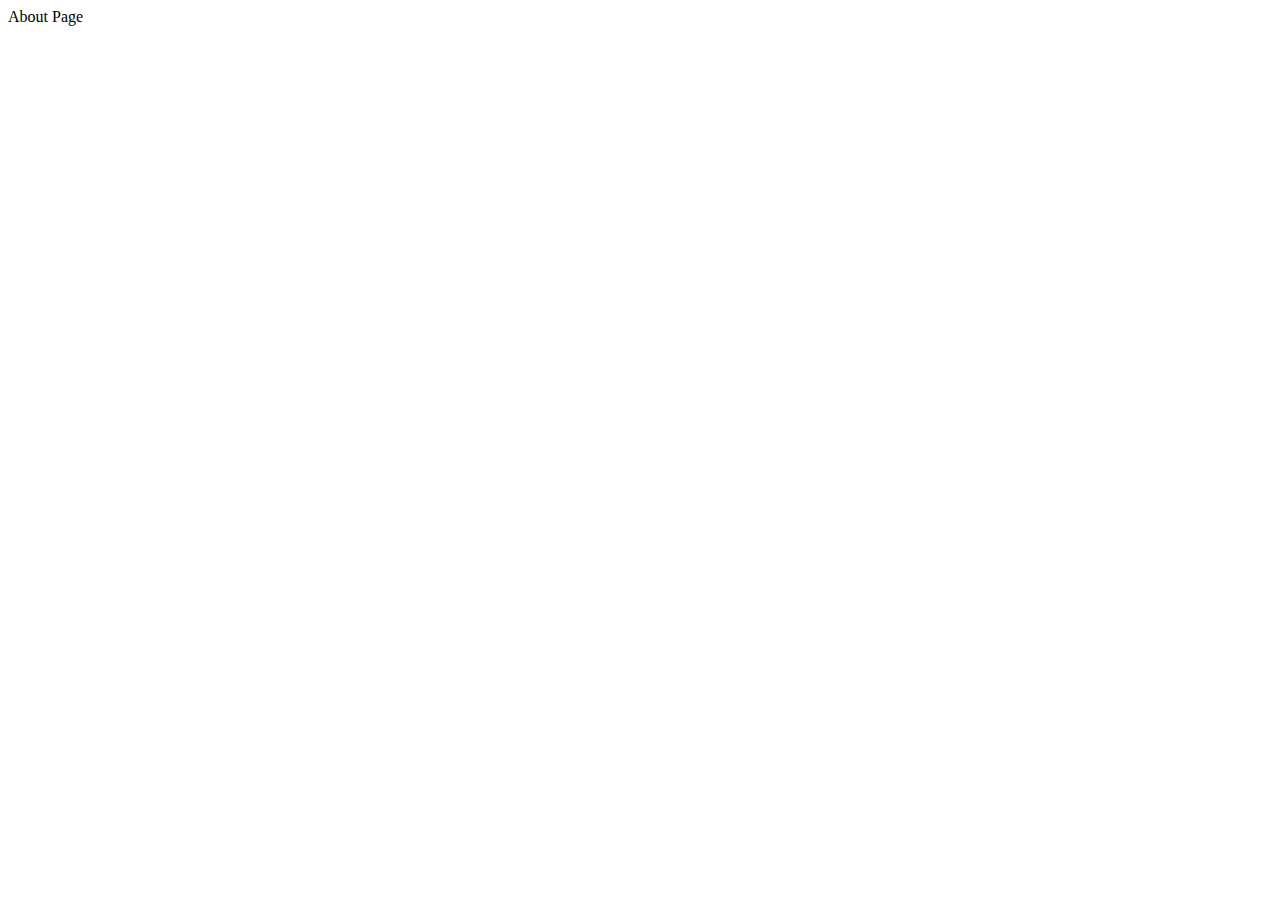
==== about.html @ 31d2c1b3 "about page created at aboutpage branch" ====
<!DOCTYPE html>
<html lang="en">
<head>
    <meta charset="UTF-8">
    <meta name="viewport" content="width=device-width, initial-scale=1.0">
    <title>Document</title>
</head>
<body>
    About Page
</body>
</html>
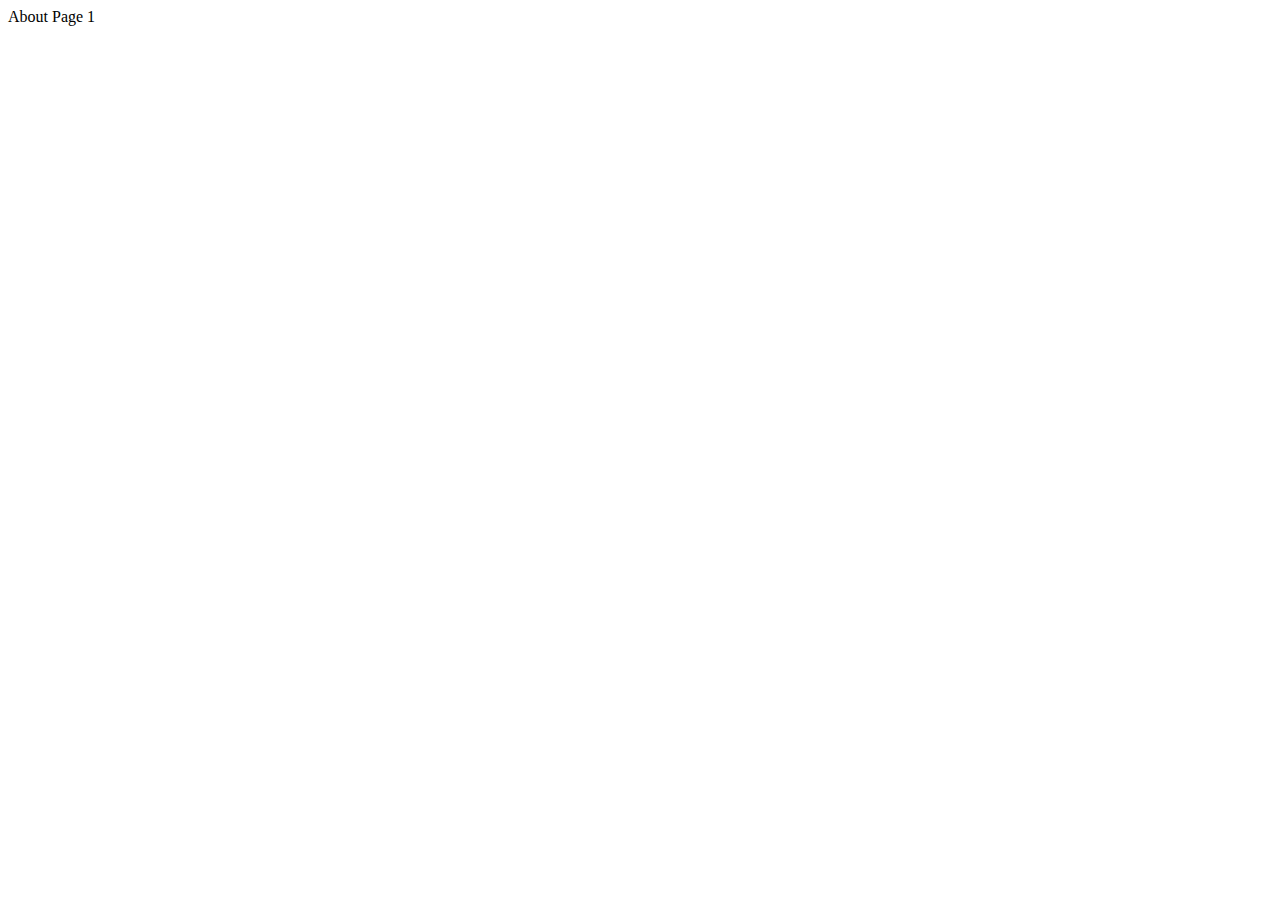
==== commit c0f462ff: "about added" ====
--- a/about.html
+++ b/about.html
@@ -6,6 +6,6 @@
     <title>Document</title>
 </head>
 <body>
-    About Page
+    About Page 1
 </body>
 </html>